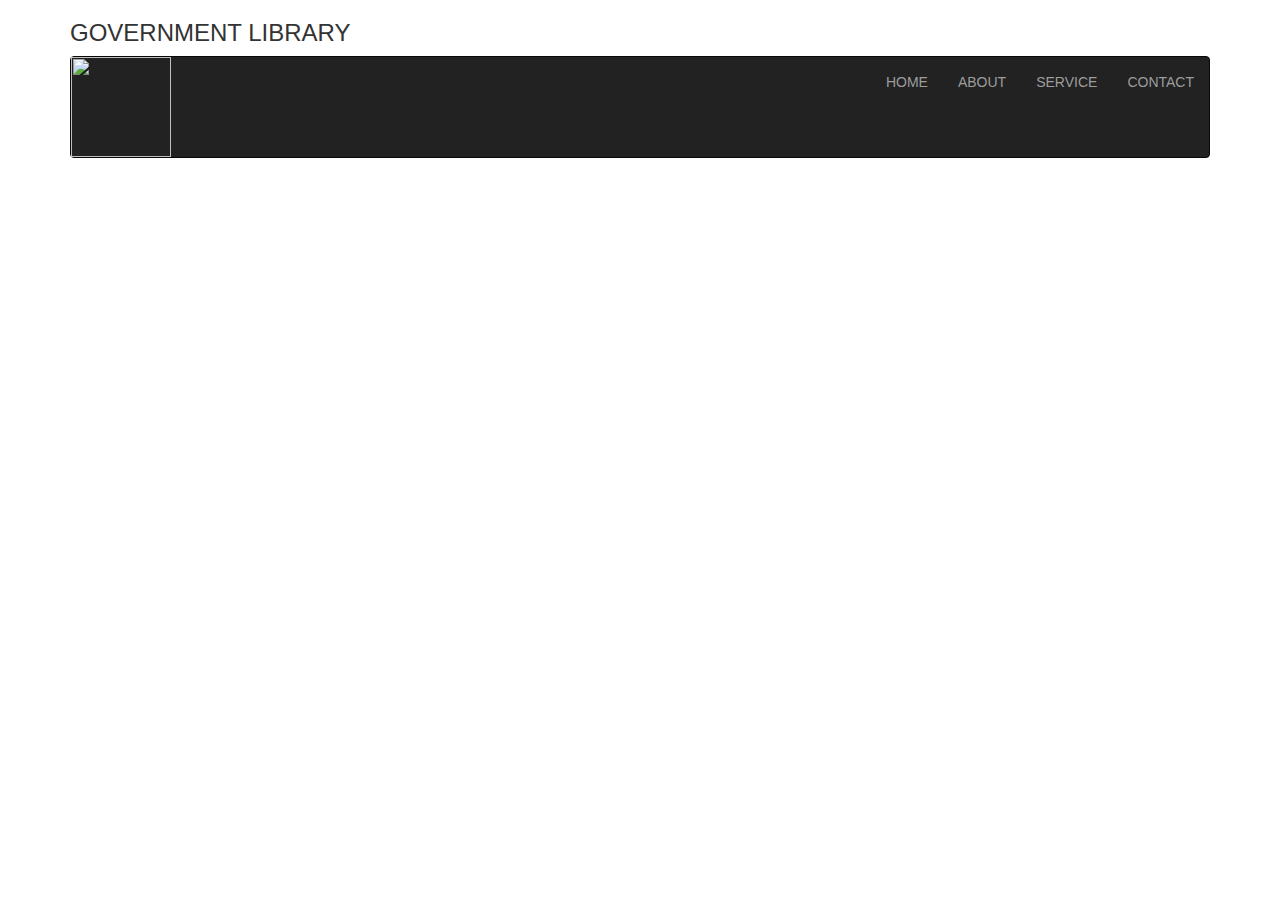
==== gallery.html @ 26ee6570 "Add files via upload" ====
<!DOCTYPE html>
<html>
<head>
	<title>image</title>
	<link rel="stylesheet" type="text/css" href="css_task/ranjith.css">
	<link rel="stylesheet" href="https://maxcdn.bootstrapcdn.com/bootstrap/3.4.1/css/bootstrap.min.css">
  <script src="https://ajax.googleapis.com/ajax/libs/jquery/3.6.4/jquery.min.js"></script>
	<script src="https://maxcdn.bootstrapcdn.com/bootstrap/3.4.1/js/bootstrap.min.js"></script>
</head>
<body>
	<div class="container">
		<div class="gallery">
			<h3>GOVERNMENT LIBRARY</h3>
		</div>
		<nav class="navbar navbar-inverse">
			<img src="lib.jpeg" width="100px" height="100px">
	<div class="pull-right">
  <ul class="nav navbar-nav">
    <li><a href="#">HOME</a></li>
    <li><a href="#">ABOUT</a></li>
    <li><a href="#">SERVICE</a></li>
    <li><a href="#">CONTACT</a></li>
  </ul>
  </div>
</nav>
		
			<a href="https://pyxis.nymag.com/v1/imgs/8c9/588/d7ccd0cce106cb93cb6c8fe76054617b9b-12-20-GG-BooksMom.rsquare.w700.jpg">
				<img class="img1" src="https://pyxis.nymag.com/v1/imgs/8c9/588/d7ccd0cce106cb93cb6c8fe76054617b9b-12-20-GG-BooksMom.rsquare.w700.jpg" alt="">

			</a>
			<a href="https://pyxis.nymag.com/v1/imgs/497/4e8/51ad4a9acc82c968ff8bf0380a8e94a3cd-the-hard-crowd.rdeep-vertical.w245.jpg">
				<img class="img2" src="https://pyxis.nymag.com/v1/imgs/497/4e8/51ad4a9acc82c968ff8bf0380a8e94a3cd-the-hard-crowd.rdeep-vertical.w245.jpg" alt="">
			</a>
			<a href="https://pyxis.nymag.com/v1/imgs/a7a/6b8/2363729ef0fa041081e24c03646f601cbc-how-to-be-a-tudor.rdeep-vertical.w245.jpg">
		<img class="img3" src="https://pyxis.nymag.com/v1/imgs/a7a/6b8/2363729ef0fa041081e24c03646f601cbc-how-to-be-a-tudor.rdeep-vertical.w245.jpg" alt="">
	</a>
	<a href="https://pyxis.nymag.com/v1/imgs/372/ecf/0860e13b9a640f1324c1ea352452171c5b-secondary-the-hacienda.rdeep-vertical.w245.jpg">
		<img class="img4" src="https://pyxis.nymag.com/v1/imgs/372/ecf/0860e13b9a640f1324c1ea352452171c5b-secondary-the-hacienda.rdeep-vertical.w245.jpg" alt="">
	</a>
	<a href="https://pyxis.nymag.com/v1/imgs/819/d12/9b2dac1c1aa429ea68a739ff5e2d170b8d-secondary-2.rdeep-vertical.w245.jpg">
		<img class="img5" src="https://pyxis.nymag.com/v1/imgs/819/d12/9b2dac1c1aa429ea68a739ff5e2d170b8d-secondary-2.rdeep-vertical.w245.jpg" name="mobile" alt="">
	</a>
	<a href="https://pyxis.nymag.com/v1/imgs/13c/c87/369e0e5a25fe62dec3b1f05e4c2e11bf5f-58784475.rdeep-vertical.w245.jpg">
		<img class="img6" src="https://pyxis.nymag.com/v1/imgs/13c/c87/369e0e5a25fe62dec3b1f05e4c2e11bf5f-58784475.rdeep-vertical.w245.jpg" alt="">
	</a>
	<a href="https://pyxis.nymag.com/v1/imgs/65c/6e0/dbe8cb1b2ecc4696398d46fe02c94a0a77-8----.rhorizontal.w600.jpg">
		<img class="img7" src="https://pyxis.nymag.com/v1/imgs/65c/6e0/dbe8cb1b2ecc4696398d46fe02c94a0a77-8----.rhorizontal.w600.jpg" alt="">
	</a>
	<a href="https://pyxis.nymag.com/v1/imgs/618/2ce/7262161537fd5d7534fdf62a245fdcb6ee-we-are-never-meeting-in-real-life-irby.rdeep-vertical.w245.jpg">
		<img class="img8" src="https://pyxis.nymag.com/v1/imgs/618/2ce/7262161537fd5d7534fdf62a245fdcb6ee-we-are-never-meeting-in-real-life-irby.rdeep-vertical.w245.jpg" alt="">
	</a>
	<a href="https://pyxis.nymag.com/v1/imgs/407/6da/db8b641fabc3f72646c20b79c4b39689ed-i-remember-nothing-ephron.rdeep-vertical.w245.jpg">
		<img class="img9" src="https://pyxis.nymag.com/v1/imgs/407/6da/db8b641fabc3f72646c20b79c4b39689ed-i-remember-nothing-ephron.rdeep-vertical.w245.jpg" alt="">
	</a>
	<a href="https://pyxis.nymag.com/v1/imgs/96e/f0d/c7b6f6f045bf286c04b5297bb6c21d40fd-200618-02sports-memoir.rhorizontal.w600.jpg">
		<img class="img10" src="https://pyxis.nymag.com/v1/imgs/96e/f0d/c7b6f6f045bf286c04b5297bb6c21d40fd-200618-02sports-memoir.rhorizontal.w600.jpg" alt="">
	</a>
</div>
</body>
</html>
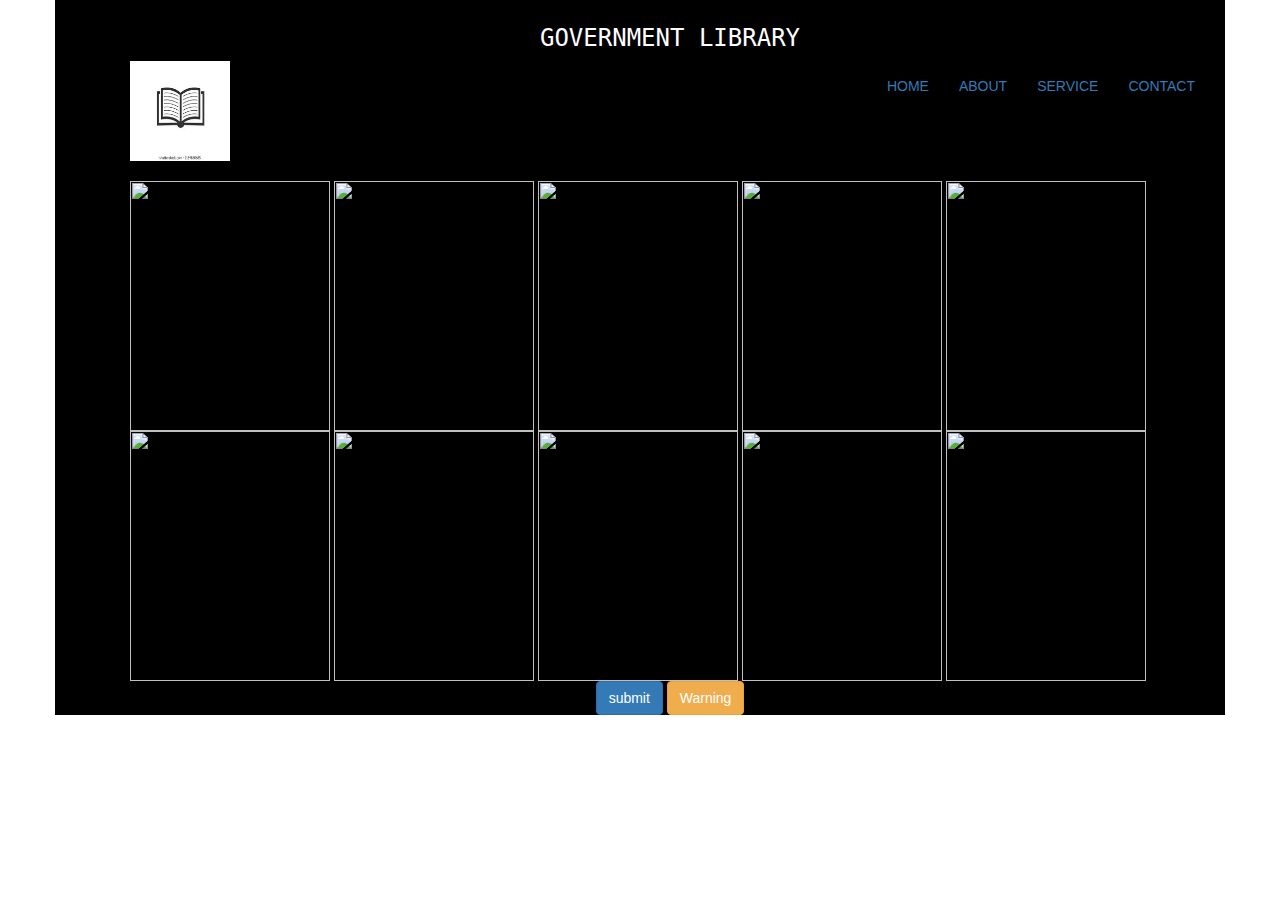
==== commit cb0823f9: "libfile commit" ====
--- a/gallery.html
+++ b/gallery.html
@@ -1,60 +1,67 @@
-<!DOCTYPE html>
-<html>
-<head>
-	<title>image</title>
-	<link rel="stylesheet" type="text/css" href="css_task/ranjith.css">
-	<link rel="stylesheet" href="https://maxcdn.bootstrapcdn.com/bootstrap/3.4.1/css/bootstrap.min.css">
-  <script src="https://ajax.googleapis.com/ajax/libs/jquery/3.6.4/jquery.min.js"></script>
-	<script src="https://maxcdn.bootstrapcdn.com/bootstrap/3.4.1/js/bootstrap.min.js"></script>
-</head>
-<body>
-	<div class="container">
-		<div class="gallery">
-			<h3>GOVERNMENT LIBRARY</h3>
-		</div>
-		<nav class="navbar navbar-inverse">
-			<img src="lib.jpeg" width="100px" height="100px">
-	<div class="pull-right">
-  <ul class="nav navbar-nav">
-    <li><a href="#">HOME</a></li>
-    <li><a href="#">ABOUT</a></li>
-    <li><a href="#">SERVICE</a></li>
-    <li><a href="#">CONTACT</a></li>
-  </ul>
-  </div>
-</nav>
-		
-			<a href="https://pyxis.nymag.com/v1/imgs/8c9/588/d7ccd0cce106cb93cb6c8fe76054617b9b-12-20-GG-BooksMom.rsquare.w700.jpg">
-				<img class="img1" src="https://pyxis.nymag.com/v1/imgs/8c9/588/d7ccd0cce106cb93cb6c8fe76054617b9b-12-20-GG-BooksMom.rsquare.w700.jpg" alt="">
-
-			</a>
-			<a href="https://pyxis.nymag.com/v1/imgs/497/4e8/51ad4a9acc82c968ff8bf0380a8e94a3cd-the-hard-crowd.rdeep-vertical.w245.jpg">
-				<img class="img2" src="https://pyxis.nymag.com/v1/imgs/497/4e8/51ad4a9acc82c968ff8bf0380a8e94a3cd-the-hard-crowd.rdeep-vertical.w245.jpg" alt="">
-			</a>
-			<a href="https://pyxis.nymag.com/v1/imgs/a7a/6b8/2363729ef0fa041081e24c03646f601cbc-how-to-be-a-tudor.rdeep-vertical.w245.jpg">
-		<img class="img3" src="https://pyxis.nymag.com/v1/imgs/a7a/6b8/2363729ef0fa041081e24c03646f601cbc-how-to-be-a-tudor.rdeep-vertical.w245.jpg" alt="">
-	</a>
-	<a href="https://pyxis.nymag.com/v1/imgs/372/ecf/0860e13b9a640f1324c1ea352452171c5b-secondary-the-hacienda.rdeep-vertical.w245.jpg">
-		<img class="img4" src="https://pyxis.nymag.com/v1/imgs/372/ecf/0860e13b9a640f1324c1ea352452171c5b-secondary-the-hacienda.rdeep-vertical.w245.jpg" alt="">
-	</a>
-	<a href="https://pyxis.nymag.com/v1/imgs/819/d12/9b2dac1c1aa429ea68a739ff5e2d170b8d-secondary-2.rdeep-vertical.w245.jpg">
-		<img class="img5" src="https://pyxis.nymag.com/v1/imgs/819/d12/9b2dac1c1aa429ea68a739ff5e2d170b8d-secondary-2.rdeep-vertical.w245.jpg" name="mobile" alt="">
-	</a>
-	<a href="https://pyxis.nymag.com/v1/imgs/13c/c87/369e0e5a25fe62dec3b1f05e4c2e11bf5f-58784475.rdeep-vertical.w245.jpg">
-		<img class="img6" src="https://pyxis.nymag.com/v1/imgs/13c/c87/369e0e5a25fe62dec3b1f05e4c2e11bf5f-58784475.rdeep-vertical.w245.jpg" alt="">
-	</a>
-	<a href="https://pyxis.nymag.com/v1/imgs/65c/6e0/dbe8cb1b2ecc4696398d46fe02c94a0a77-8----.rhorizontal.w600.jpg">
-		<img class="img7" src="https://pyxis.nymag.com/v1/imgs/65c/6e0/dbe8cb1b2ecc4696398d46fe02c94a0a77-8----.rhorizontal.w600.jpg" alt="">
-	</a>
-	<a href="https://pyxis.nymag.com/v1/imgs/618/2ce/7262161537fd5d7534fdf62a245fdcb6ee-we-are-never-meeting-in-real-life-irby.rdeep-vertical.w245.jpg">
-		<img class="img8" src="https://pyxis.nymag.com/v1/imgs/618/2ce/7262161537fd5d7534fdf62a245fdcb6ee-we-are-never-meeting-in-real-life-irby.rdeep-vertical.w245.jpg" alt="">
-	</a>
-	<a href="https://pyxis.nymag.com/v1/imgs/407/6da/db8b641fabc3f72646c20b79c4b39689ed-i-remember-nothing-ephron.rdeep-vertical.w245.jpg">
-		<img class="img9" src="https://pyxis.nymag.com/v1/imgs/407/6da/db8b641fabc3f72646c20b79c4b39689ed-i-remember-nothing-ephron.rdeep-vertical.w245.jpg" alt="">
-	</a>
-	<a href="https://pyxis.nymag.com/v1/imgs/96e/f0d/c7b6f6f045bf286c04b5297bb6c21d40fd-200618-02sports-memoir.rhorizontal.w600.jpg">
-		<img class="img10" src="https://pyxis.nymag.com/v1/imgs/96e/f0d/c7b6f6f045bf286c04b5297bb6c21d40fd-200618-02sports-memoir.rhorizontal.w600.jpg" alt="">
-	</a>
-</div>
-</body>
-</html>
+<!DOCTYPE html>
+<html>
+<head>
+	<title>gallery</title>
+	<link rel="stylesheet" type="text/css" href="css_task/ranjith.css">
+	<link rel="stylesheet" href="https://maxcdn.bootstrapcdn.com/bootstrap/3.4.1/css/bootstrap.min.css">
+  <script src="https://ajax.googleapis.com/ajax/libs/jquery/3.6.4/jquery.min.js"></script>
+	<script src="https://maxcdn.bootstrapcdn.com/bootstrap/3.4.1/js/bootstrap.min.js"></script>
+</head>
+<body>
+	<div class="container">
+		<div class="gallery">
+			<h3>GOVERNMENT LIBRARY</h3>
+		</div>
+		<nav>
+			<img src="lib.jpeg" width="100px" height="100px">
+	<div class="pull-right">
+  <ul class="nav navbar-nav">
+    <li><a href="#">HOME</a></li>
+    <li><a href="#">ABOUT</a></li>
+    <li><a href="#">SERVICE</a></li>
+    <li><a href="#">CONTACT</a></li>
+  </ul>
+  </div>
+  <br>
+</nav>
+	<br>	
+			<a href="https://pyxis.nymag.com/v1/imgs/8c9/588/d7ccd0cce106cb93cb6c8fe76054617b9b-12-20-GG-BooksMom.rsquare.w700.jpg">
+				<img class="img1" src="https://pyxis.nymag.com/v1/imgs/8c9/588/d7ccd0cce106cb93cb6c8fe76054617b9b-12-20-GG-BooksMom.rsquare.w700.jpg" alt="">
+
+			</a>
+			<a href="https://pyxis.nymag.com/v1/imgs/497/4e8/51ad4a9acc82c968ff8bf0380a8e94a3cd-the-hard-crowd.rdeep-vertical.w245.jpg">
+				<img class="img2" src="https://pyxis.nymag.com/v1/imgs/497/4e8/51ad4a9acc82c968ff8bf0380a8e94a3cd-the-hard-crowd.rdeep-vertical.w245.jpg" alt="">
+			</a>
+			<a href="https://pyxis.nymag.com/v1/imgs/a7a/6b8/2363729ef0fa041081e24c03646f601cbc-how-to-be-a-tudor.rdeep-vertical.w245.jpg">
+		<img class="img3" src="https://pyxis.nymag.com/v1/imgs/a7a/6b8/2363729ef0fa041081e24c03646f601cbc-how-to-be-a-tudor.rdeep-vertical.w245.jpg" alt="">
+	</a>
+	<a href="https://pyxis.nymag.com/v1/imgs/372/ecf/0860e13b9a640f1324c1ea352452171c5b-secondary-the-hacienda.rdeep-vertical.w245.jpg">
+		<img class="img4" src="https://pyxis.nymag.com/v1/imgs/372/ecf/0860e13b9a640f1324c1ea352452171c5b-secondary-the-hacienda.rdeep-vertical.w245.jpg" alt="">
+	</a>
+	<a href="https://pyxis.nymag.com/v1/imgs/819/d12/9b2dac1c1aa429ea68a739ff5e2d170b8d-secondary-2.rdeep-vertical.w245.jpg">
+		<img class="img5" src="https://pyxis.nymag.com/v1/imgs/819/d12/9b2dac1c1aa429ea68a739ff5e2d170b8d-secondary-2.rdeep-vertical.w245.jpg" name="mobile" alt="">
+	</a>
+	<a href="https://pyxis.nymag.com/v1/imgs/13c/c87/369e0e5a25fe62dec3b1f05e4c2e11bf5f-58784475.rdeep-vertical.w245.jpg">
+		<img class="img6" src="https://pyxis.nymag.com/v1/imgs/13c/c87/369e0e5a25fe62dec3b1f05e4c2e11bf5f-58784475.rdeep-vertical.w245.jpg" alt="">
+	</a>
+	<a href="https://pyxis.nymag.com/v1/imgs/65c/6e0/dbe8cb1b2ecc4696398d46fe02c94a0a77-8----.rhorizontal.w600.jpg">
+		<img class="img7" src="https://pyxis.nymag.com/v1/imgs/65c/6e0/dbe8cb1b2ecc4696398d46fe02c94a0a77-8----.rhorizontal.w600.jpg" alt="">
+	</a>
+	<a href="https://pyxis.nymag.com/v1/imgs/618/2ce/7262161537fd5d7534fdf62a245fdcb6ee-we-are-never-meeting-in-real-life-irby.rdeep-vertical.w245.jpg">
+		<img class="img8" src="https://pyxis.nymag.com/v1/imgs/618/2ce/7262161537fd5d7534fdf62a245fdcb6ee-we-are-never-meeting-in-real-life-irby.rdeep-vertical.w245.jpg" alt="">
+	</a>
+	<a href="https://pyxis.nymag.com/v1/imgs/407/6da/db8b641fabc3f72646c20b79c4b39689ed-i-remember-nothing-ephron.rdeep-vertical.w245.jpg">
+		<img class="img9" src="https://pyxis.nymag.com/v1/imgs/407/6da/db8b641fabc3f72646c20b79c4b39689ed-i-remember-nothing-ephron.rdeep-vertical.w245.jpg" alt="">
+	</a>
+	<a href="https://pyxis.nymag.com/v1/imgs/96e/f0d/c7b6f6f045bf286c04b5297bb6c21d40fd-200618-02sports-memoir.rhorizontal.w600.jpg">
+		<img class="img10" src="https://pyxis.nymag.com/v1/imgs/96e/f0d/c7b6f6f045bf286c04b5297bb6c21d40fd-200618-02sports-memoir.rhorizontal.w600.jpg" alt="">
+	</a><br>
+	<div><center>
+		 <button type="button" class="btn btn-primary">submit</button>
+	
+	<button type="button" class="btn btn-warning">Warning</button>
+</center>
+	</div>
+</div>
+</body>
+</html>
--- a/css_task/ranjith.css
+++ b/css_task/ranjith.css
@@ -0,0 +1,84 @@
+.container{
+	background-color: black;
+	border-left: 60px solid black;
+	padding-top: 5px;
+
+	 
+
+}
+.gallery{
+	
+	color: white;
+	font-family: monospace;
+	font-size: 20px;
+	font-weight: bold;
+	text-align: center;
+}
+
+
+
+
+
+.img1{
+	width: 200px;
+	height: 250px;
+
+}
+.img2{
+	width: 200px;
+	height: 250px;
+
+}
+.img3{
+	width: 200px;
+	height: 250px;
+
+}
+.img4{
+	width: 200px;
+	height: 250px;
+
+}
+.img5{
+	width: 200px;
+	height: 250px;
+
+}
+.img6{
+	width: 200px;
+	height: 250px;
+
+}
+.img7{
+	width: 200px;
+	height: 250px;
+
+}
+.img8{
+	width: 200px;
+	height: 250px;
+
+}
+.img9{
+	width: 200px;
+	height: 250px;
+
+}
+.img10{
+	width: 200px;
+	height: 250px;
+}
+.img11{
+	width: 200px;
+	height: 250px;
+}
+.img12{
+	width: 200px;
+	height: 250px;
+}
+
+img:hover{
+	
+	transform: scaleX(-1);
+
+}
